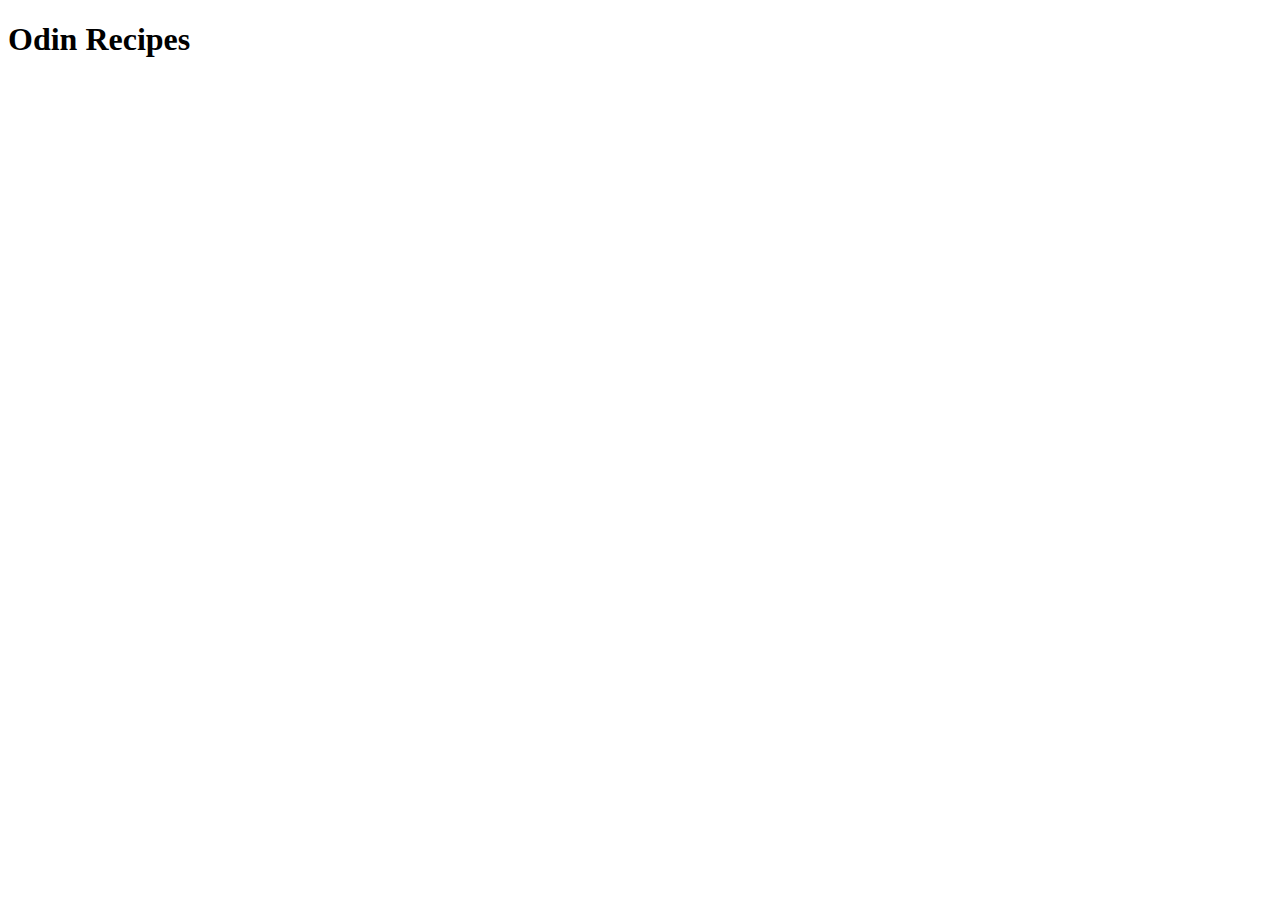
==== index.html @ c78107f4 "created index.html and added html files for the recipes" ====
<!DOCTYPE html>
<html lang="en">
<head>
    <meta charset="UTF-8">
    <meta name="viewport" content="width=device-width, initial-scale=1.0">
    <title>Document</title>
</head>
<body>
    <h1>Odin Recipes</h1>
</body>
</html>
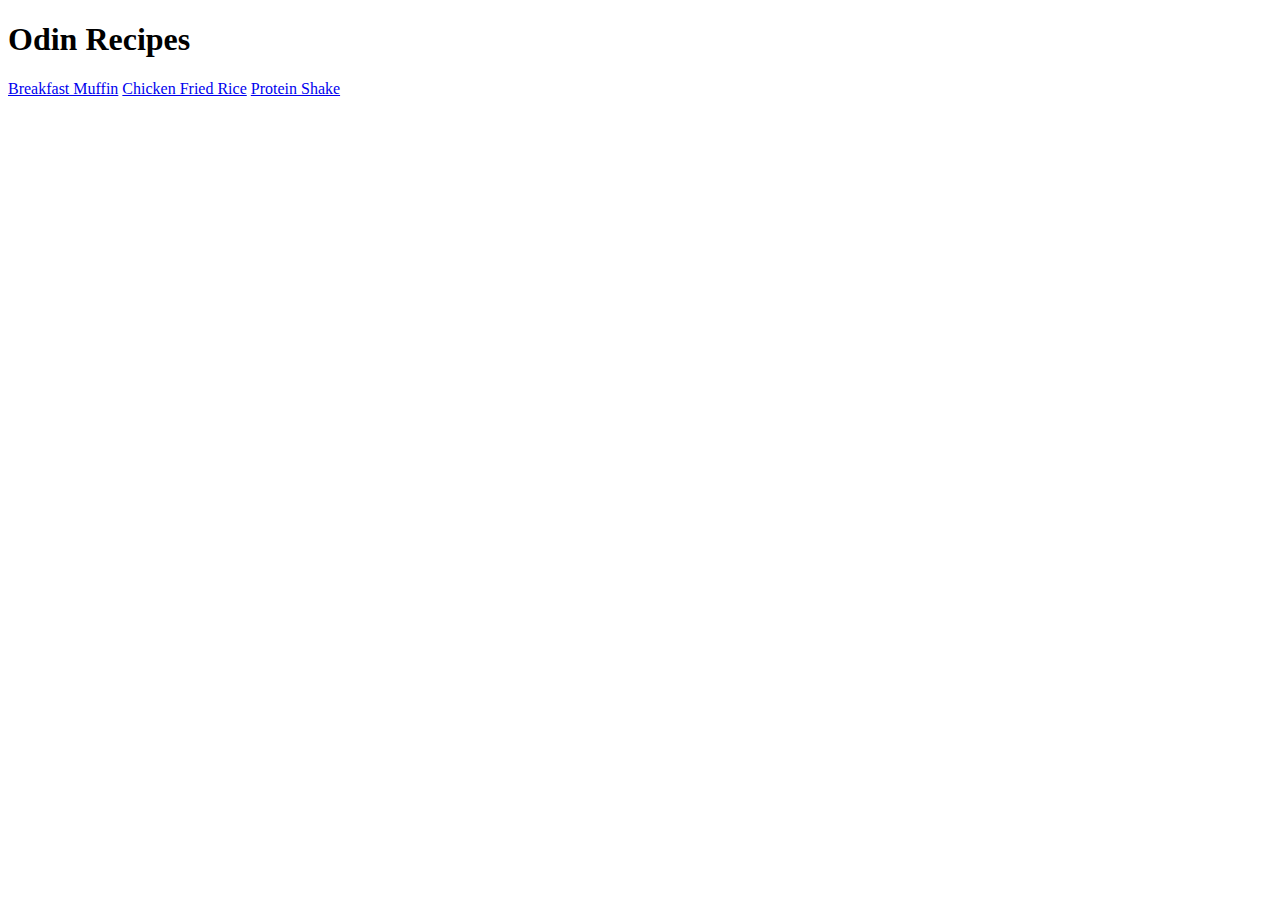
==== commit 36dc7fba: "added links to the recipe pages to the home screen and added links back to the home page to the reci" ====
--- a/index.html
+++ b/index.html
@@ -7,5 +7,8 @@
 </head>
 <body>
     <h1>Odin Recipes</h1>
+    <a href="./recipes/breakfast-muffin.html">Breakfast Muffin</a>
+    <a href="./recipes/chicken-fried-rice.html">Chicken Fried Rice</a>
+    <a href="./recipes/protein-shake.html">Protein Shake</a>
 </body>
 </html>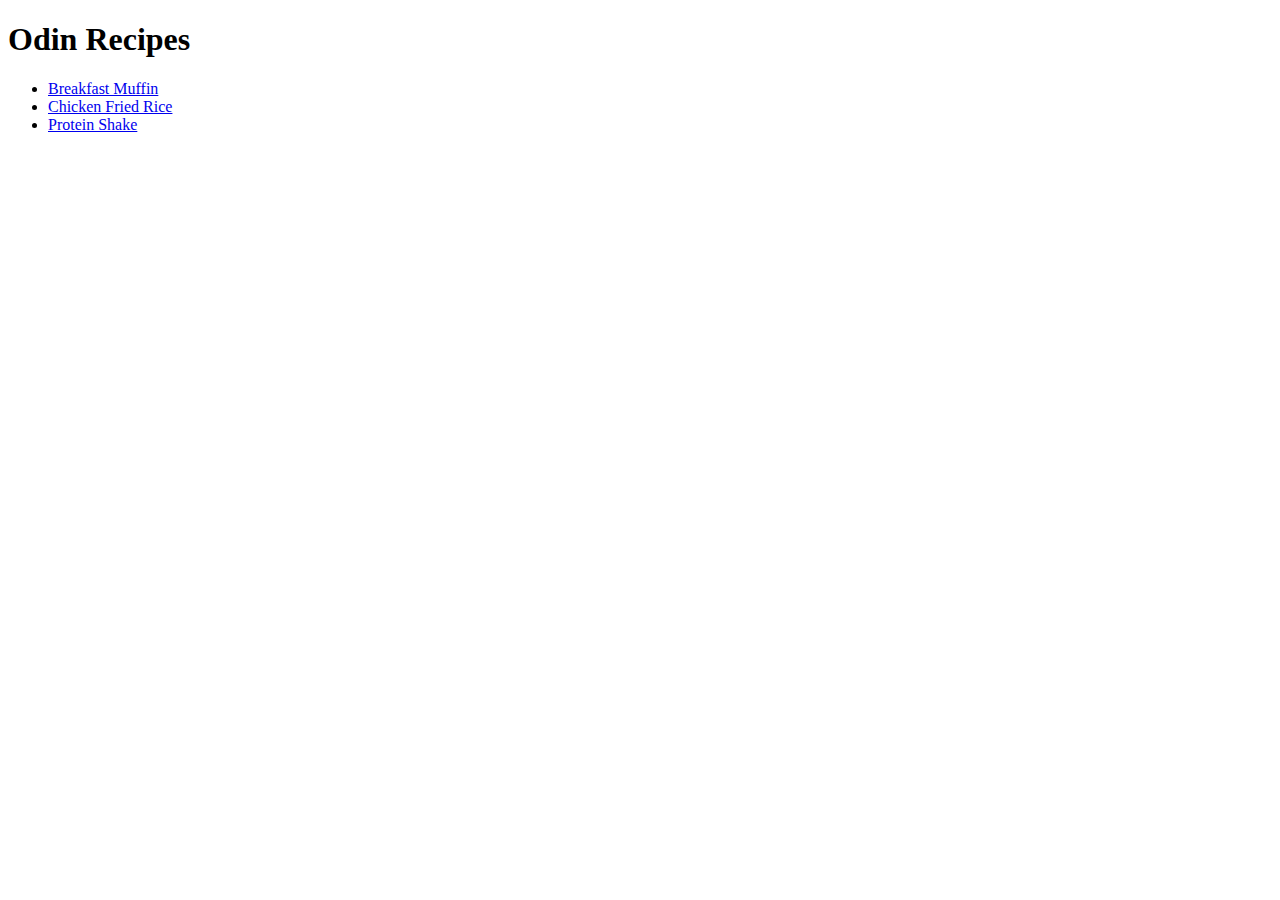
==== commit 9b75d91a: "Added recipe content to recipes pages and structured home page links into a list" ====
--- a/index.html
+++ b/index.html
@@ -1,14 +1,19 @@
 <!DOCTYPE html>
 <html lang="en">
+
 <head>
     <meta charset="UTF-8">
     <meta name="viewport" content="width=device-width, initial-scale=1.0">
     <title>Document</title>
 </head>
+
 <body>
     <h1>Odin Recipes</h1>
-    <a href="./recipes/breakfast-muffin.html">Breakfast Muffin</a>
-    <a href="./recipes/chicken-fried-rice.html">Chicken Fried Rice</a>
-    <a href="./recipes/protein-shake.html">Protein Shake</a>
+    <ul>
+        <li><a href="./recipes/breakfast-muffin.html">Breakfast Muffin</a></li>
+        <li><a href="./recipes/chicken-fried-rice.html">Chicken Fried Rice</a></li>
+        <li><a href="./recipes/protein-shake.html">Protein Shake</a></li>
+    </ul>
 </body>
+
 </html>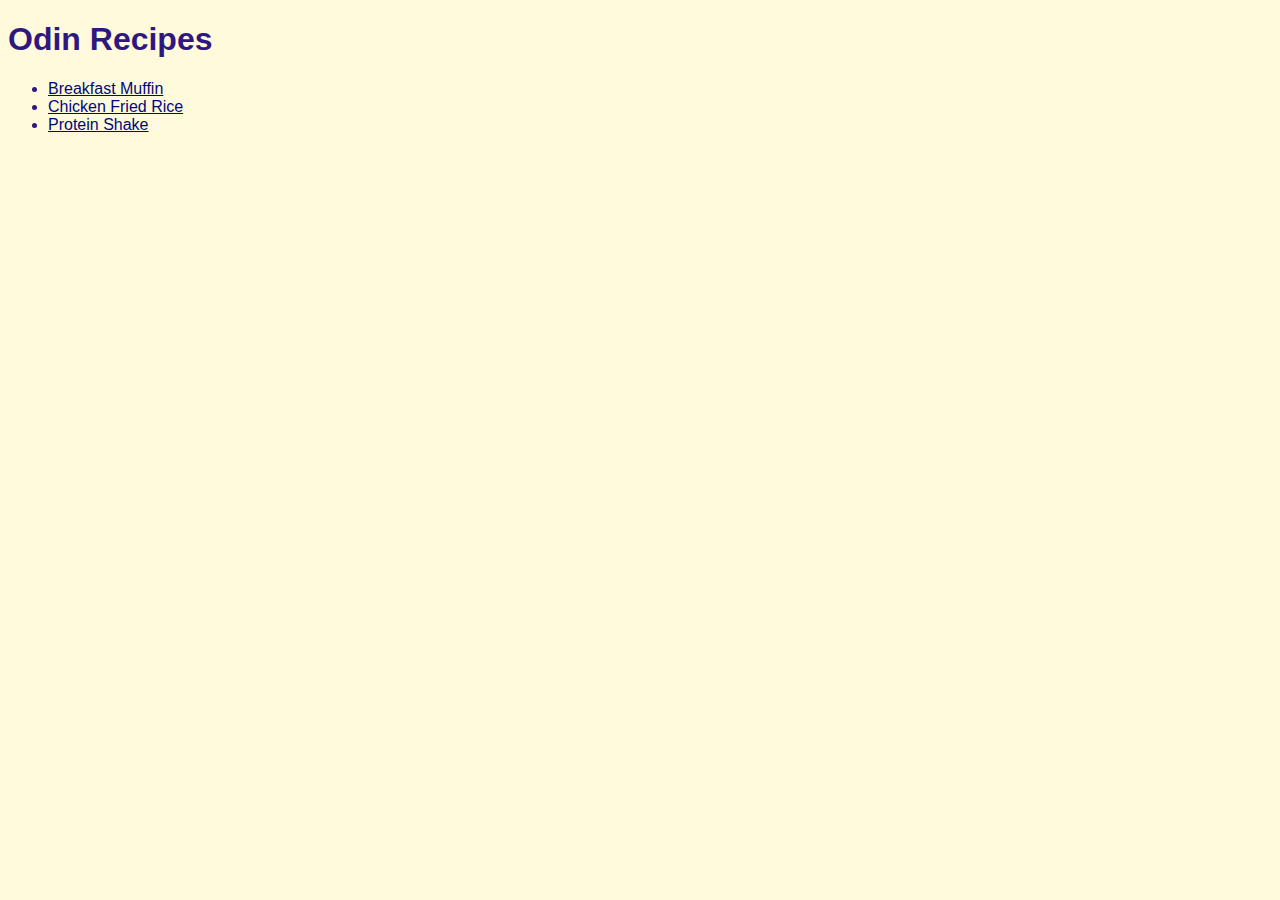
==== commit 3b210daa: "update styling of the recipe pages using external css" ====
--- a/index.html
+++ b/index.html
@@ -5,6 +5,7 @@
     <meta charset="UTF-8">
     <meta name="viewport" content="width=device-width, initial-scale=1.0">
     <title>Document</title>
+    <link rel="stylesheet" href="./styles.css">
 </head>
 
 <body>
--- a/styles.css
+++ b/styles.css
@@ -0,0 +1,17 @@
+h1, h2, p, ol, ul {
+    font-family:Verdana, Geneva, Tahoma, sans-serif;
+    color: rgb(46, 24, 126);
+}
+
+a {
+    color: rgb(0, 8, 122);
+}
+
+body {
+    background-color: rgb(255, 250, 219);
+}
+
+img {
+    padding: 10px;
+    background-color: rgb(255, 191, 16);
+}